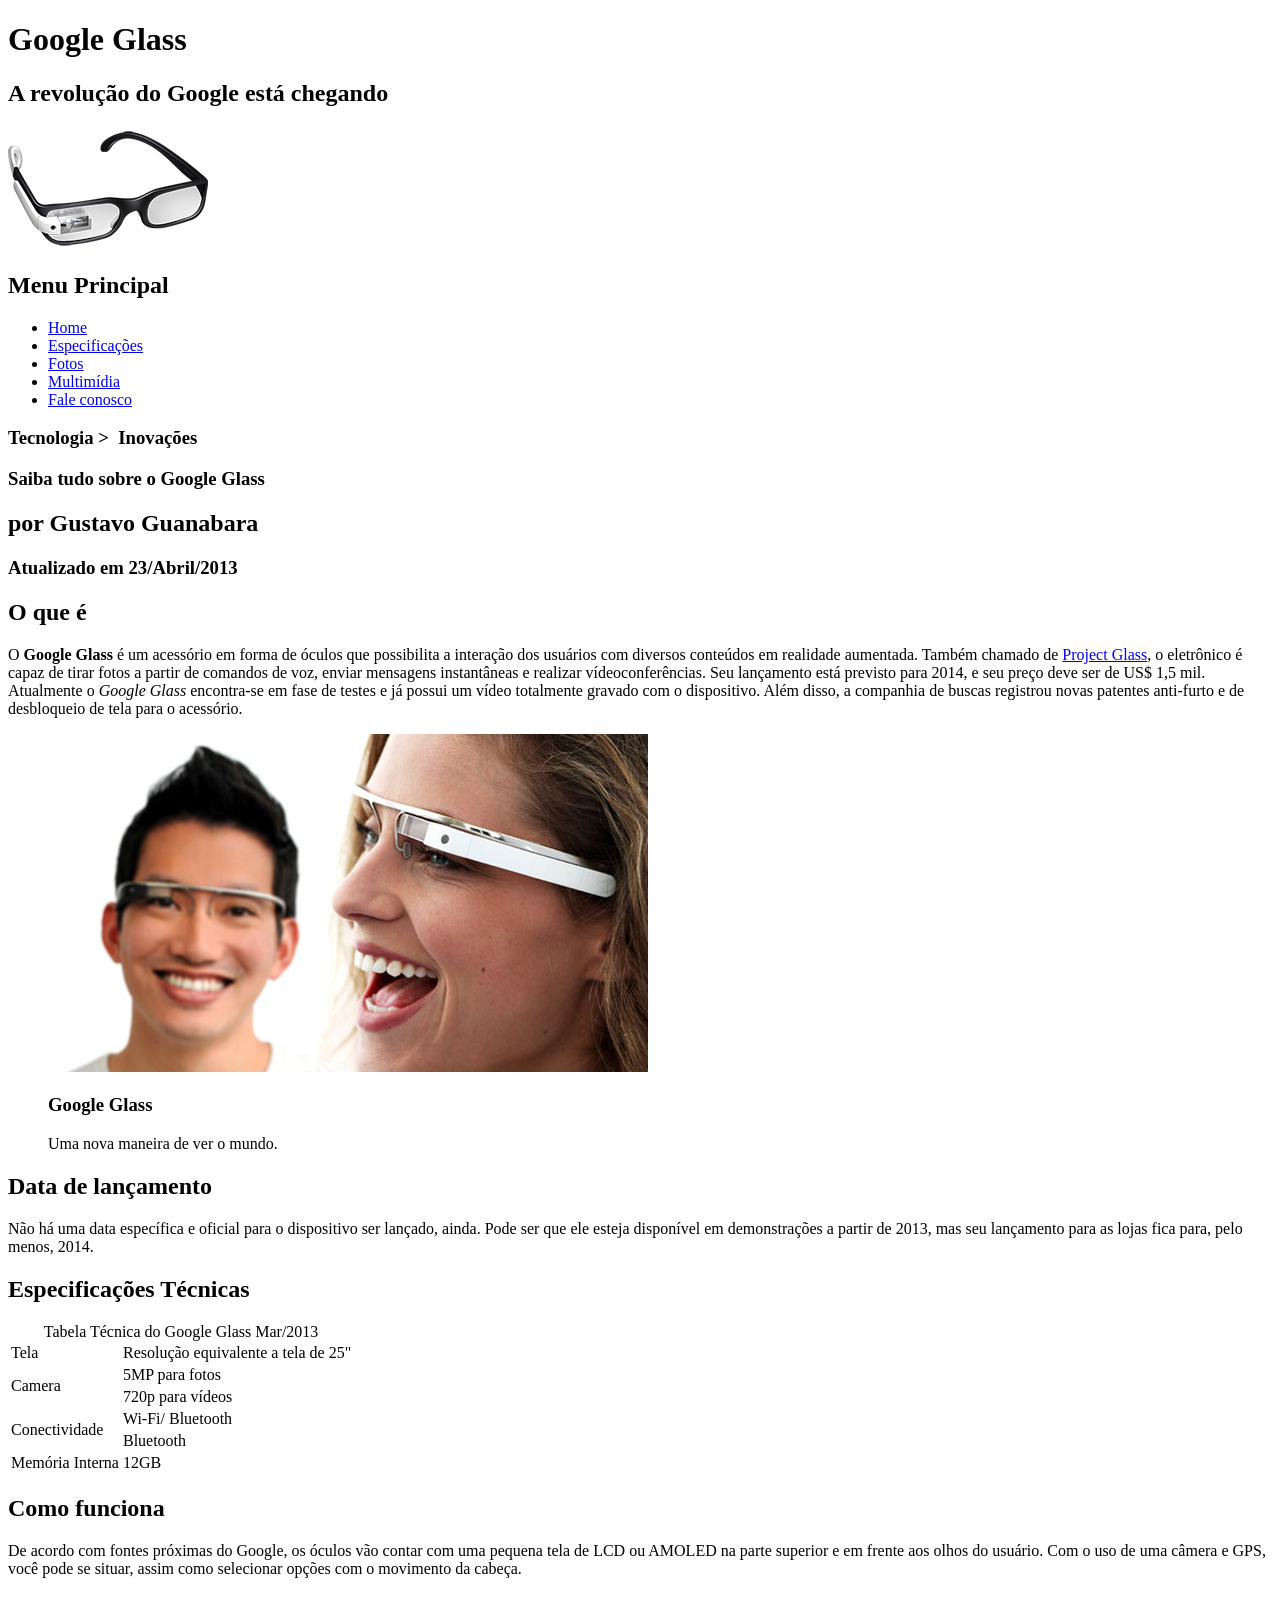
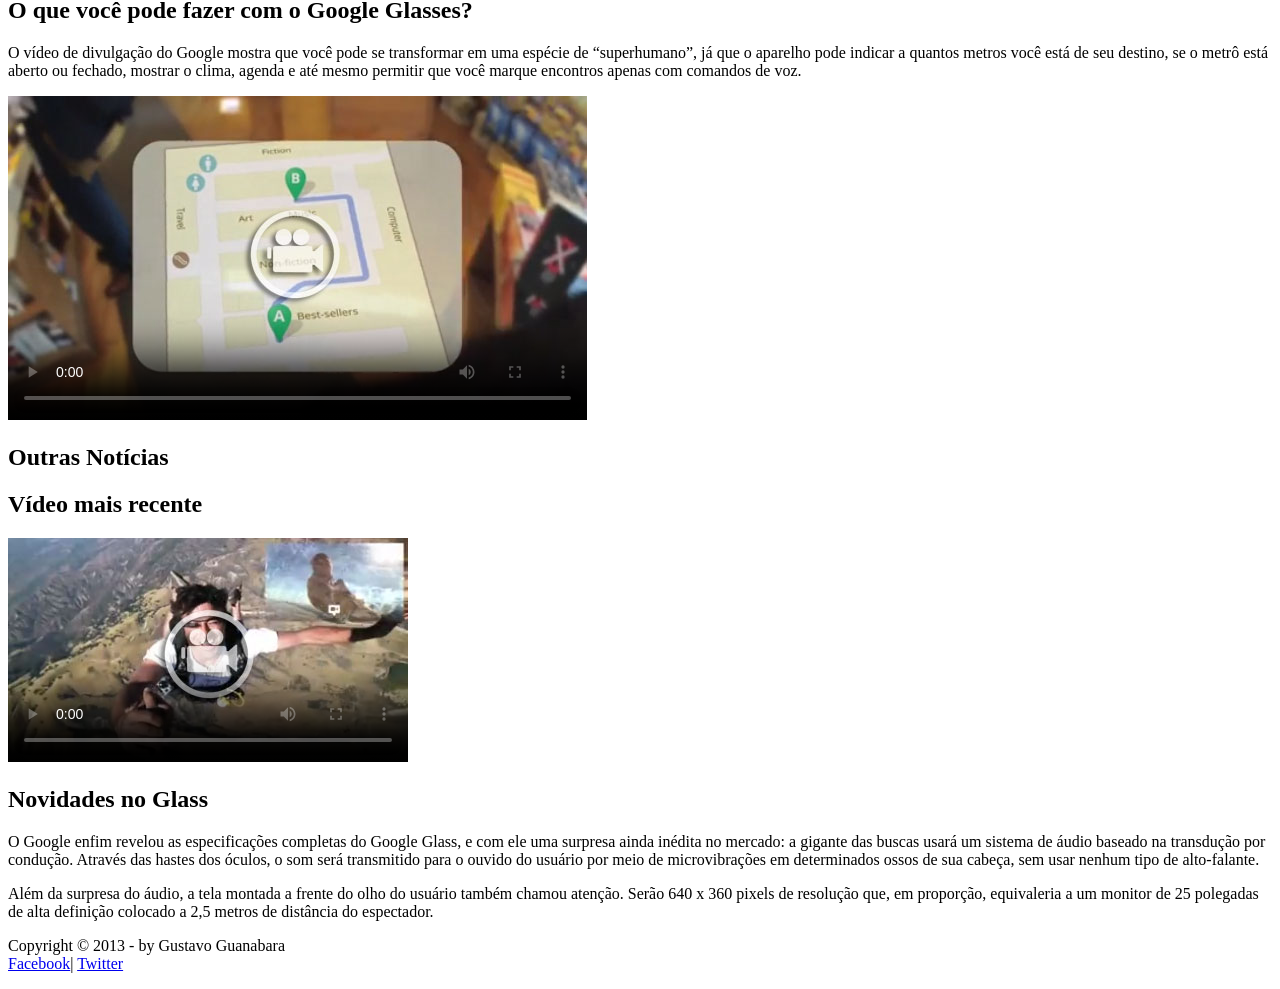
==== index.html @ b2fe28c0 "Add files via upload" ====
<!DOCTYPE html>
<html lang="pt-br">
<head>
    <meta charset="UTF-8"/>
    <title>Tudo sobre Google Glass</title>
    <link rel="stylesheet" href="css/estilo.css">
</head>
<script src="javascript/funcoes.js"></script>
<body>
<div id="interface">

    <header id="cabecalho">
    <hgroup>
    <h1>Google Glass</h1>
    <h2>A revolução do Google está chegando</h2>
    </hgroup>

<img id="icone" src="imagens/glass-oculos-preto-peq.png"/>
    <nav id="Menu">
    <h1>Menu Principal</h1>
    <ul type ="disc">
        <li onmouseover="mudaFoto('imagens/home.png')" onmouseout="mudaFoto('imagens/glass-oculos-preto-peq.png')"><a href="index.html">Home</a></li>
        <li onmouseover="mudaFoto('imagens/especificacoes.png')" onmouseout="mudaFoto('imagens/glass-oculos-preto-peq.png')"><a href="specs.html">Especificações</a></li>
        <li onmouseover="mudaFoto('imagens/fotos.png')" onmouseout="mudaFoto('imagens/glass-oculos-preto-peq.png')"><a href="fotos.html">Fotos</a></li>
        <li onmouseover="mudaFoto('imagens/multimidia.png')" onmouseout="mudaFoto('imagens/glass-oculos-preto-peq.png')"><a href="multimidia.html">Multimídia</a></li>
        <li onmouseover="mudaFoto('imagens/contato.png')" onmouseout="mudaFoto('imagens/glass-oculos-preto-peq.png')"><a href="fale-conosco.html">Fale conosco</a></li>
    </ul>
    </nav>
    </header>
<section id="corpo">
<article id="noticia-principal">
<header id="cabecalho-artigo">
<hgroup>
<h3>Tecnologia > &nbsp;Inovações</h3>
<h1>Saiba tudo sobre o Google Glass</h1>
<h2>por Gustavo Guanabara</h2>
<h3 class="direita">Atualizado em 23/Abril/2013</h3>
</hgroup>
</header>

<h2>O que é</h2>
<p>O <span style="font-weight:900;">Google Glass</span> é um acessório em forma de óculos que possibilita a interação dos usuários com diversos conteúdos em realidade aumentada. Também chamado de <a href="http://glass.google.com" target="_blank">Project Glass</a>, o eletrônico é capaz de tirar fotos a partir de comandos de voz, enviar mensagens instantâneas e realizar vídeo&shy;con&shy;ferên&shy;cias. Seu lançamento está previsto para 2014, e seu preço deve ser de US$ 1,5 mil. Atualmente o <em>Google Glass</em> encontra-se em fase de testes e já possui um vídeo totalmente gravado com o dispositivo. Além disso, a companhia de buscas registrou novas patentes anti-furto e de desbloqueio de tela para o acessório.</p>
 <figure class="foto-legenda">
   <img src="imagens/glass-quadro-homem-mulher.jpg"/>
     <figcaption>
         <h3>Google Glass</h3>
         <p>Uma nova maneira de ver o mundo. </p>

     </figcaption>

 </figure>
    <h2>Data de lançamento</h2>
<p>Não há uma data específica e oficial para o dispositivo ser lançado, ainda. Pode ser que ele esteja disponível em demonstrações a partir de 2013, mas seu lançamento para as lojas fica para, pelo menos, 2014.</p>

<h2>Especificações Técnicas</h2>
<table id="tabelaspec">
<caption>Tabela Técnica do Google Glass <span>Mar/2013</span></caption>

<tr><td class="ce">Tela</td><td class="cd">Resolução equivalente a tela de 25"</td></tr>
<tr><td rowspan="2" class="ce">Camera</td> <td class="cd">5MP para fotos</td></tr>
 <tr><td class="cd">720p para vídeos</td></tr>
<tr><td rowspan="2" class="ce">Conectividade</td><td class="cd">Wi-Fi/ Bluetooth</td></tr>
<tr><td class="cd">Bluetooth</td></tr>
<tr><td class="ce">Memória Interna</td> <td class="cd">12GB</td></tr>
</table>

<h2>Como funciona</h2>
<p>De acordo com fontes próximas do Google, os óculos vão contar com uma pequena tela de LCD ou AMOLED na parte superior e em frente aos olhos do usuário. Com o uso de uma câmera e GPS, você pode se situar, assim como selecionar opções com o movimento da cabeça.</p>

<h2>O que você pode fazer com o Google Glasses?</h2>
<p>O vídeo de divulgação do Google mostra que você pode se transformar em uma espécie de “super<wbr/>humano”, já que o aparelho pode indicar a quantos metros você está de seu destino, se o metrô está aberto ou fechado, mostrar o clima, agenda e até mesmo permitir que você marque encontros apenas com comandos de voz.</p>

    <video id="filme" controls="controls" poster="imagens/video-mini01.jpg">
        <source src="media/one-day.mp4" type="video/mp4"/>
        Desculpe, mas não foi possível carregar o vídeo.
    </video>

</article>
</section>
<aside id="lateral">

<h1>Outras Notícias</h1>
<h2>Vídeo mais recente</h2>

    <video id="filme" controls="controls" poster="imagens/video-mini02.jpg">
        <source src="media/how-it-feels.mp4" type="video/mp4"/>
        Desculpe, mas não foi possível carregar o vídeo.
    </video>

<h2>Novidades no Glass</h2>
<p>O Google enfim revelou as especificações completas do Google Glass, e com ele uma surpresa ainda inédita no mercado: a gigante das buscas usará um sistema de áudio baseado na transdução por condução. Através das hastes dos óculos, o som será transmitido para o ouvido do usuário por meio de microvibrações em determinados ossos de sua cabeça, sem usar nenhum tipo de alto-falante.</p>

<p>Além da surpresa do áudio, a tela montada a frente do olho do usuário também chamou atenção. Serão 640 x 360 pixels de resolução que, em proporção, equivaleria a um monitor de 25 polegadas de alta definição colocado a 2,5 metros de distância do espectador.</p>
</aside>
<footer id="rodape">
<p>Copyright &copy; 2013 - by Gustavo Guanabara<br/>
<a href="http://facebook.com/cursosemvideo" target="_blank">Facebook</a>|
 <a href="http://twitter.com/cursoemvideo"target="_blank">Twitter</a></p>
</footer>
</div>
</body>
</html>
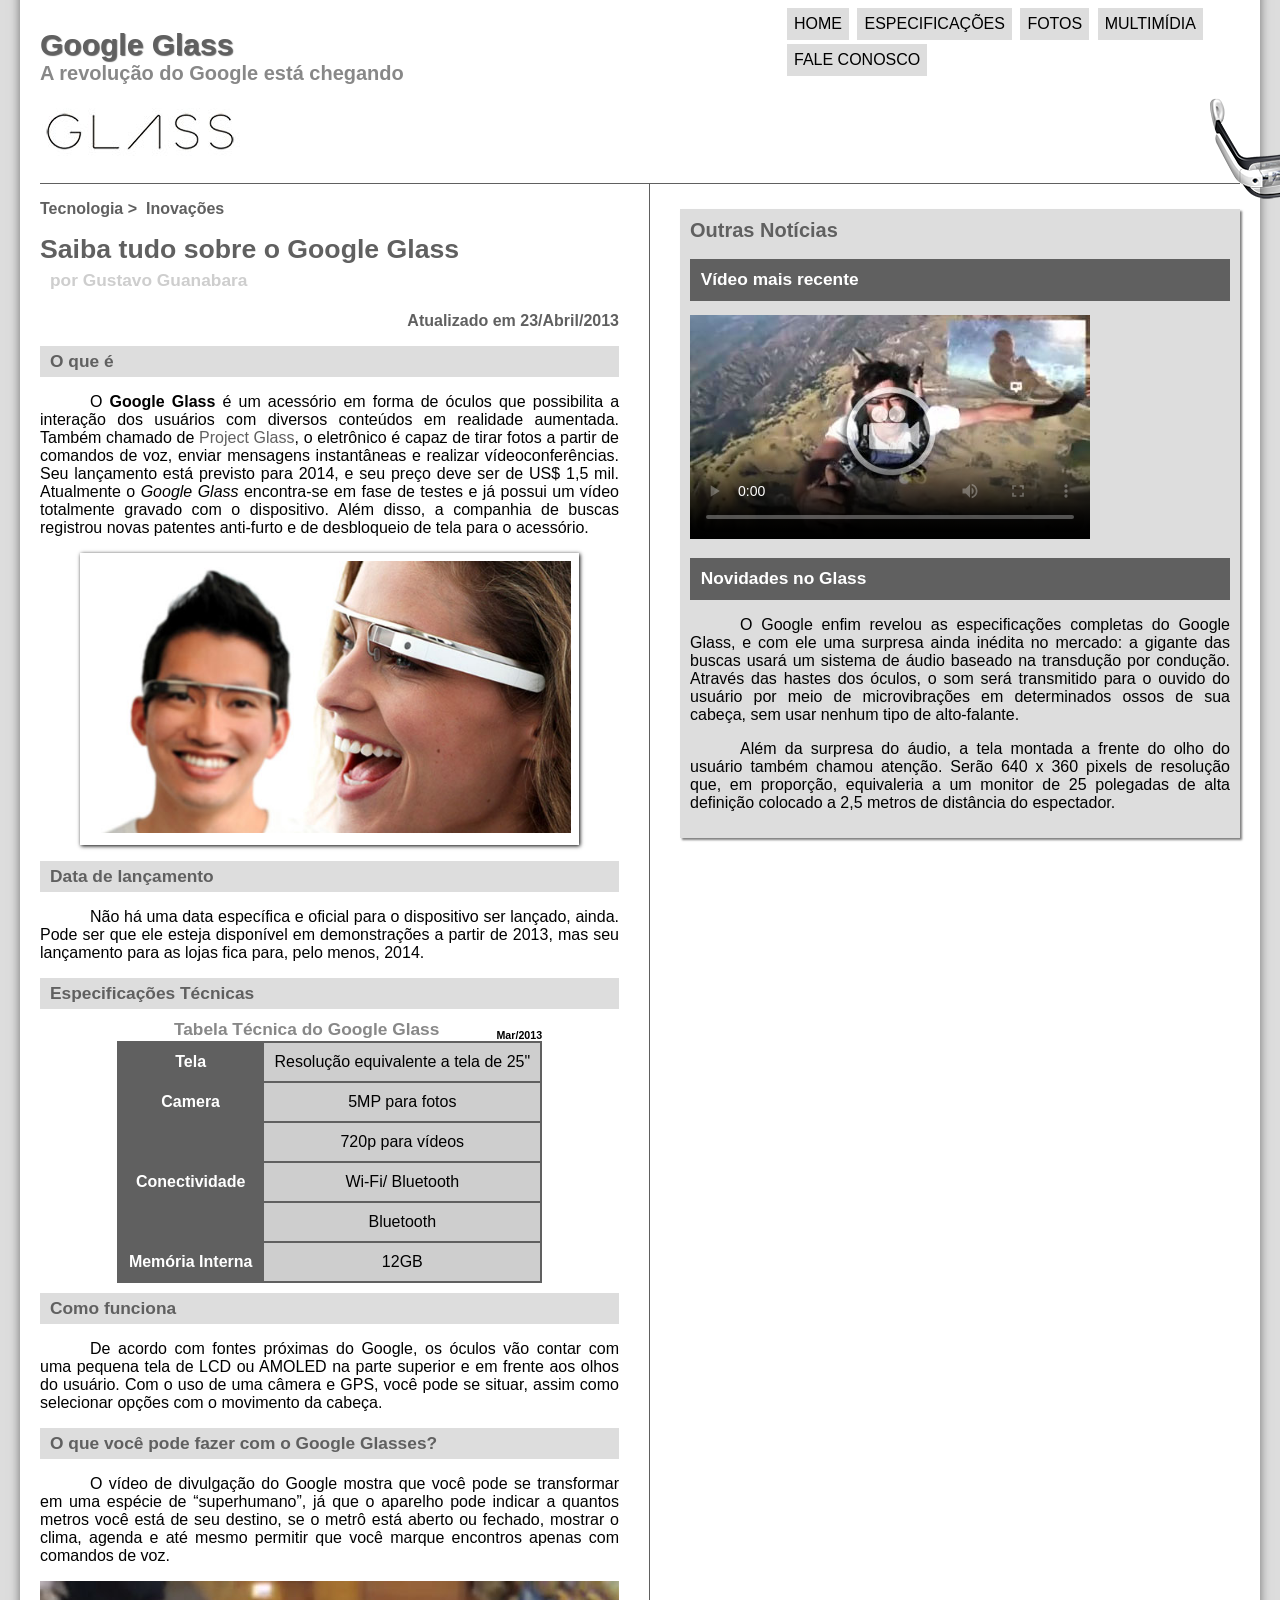
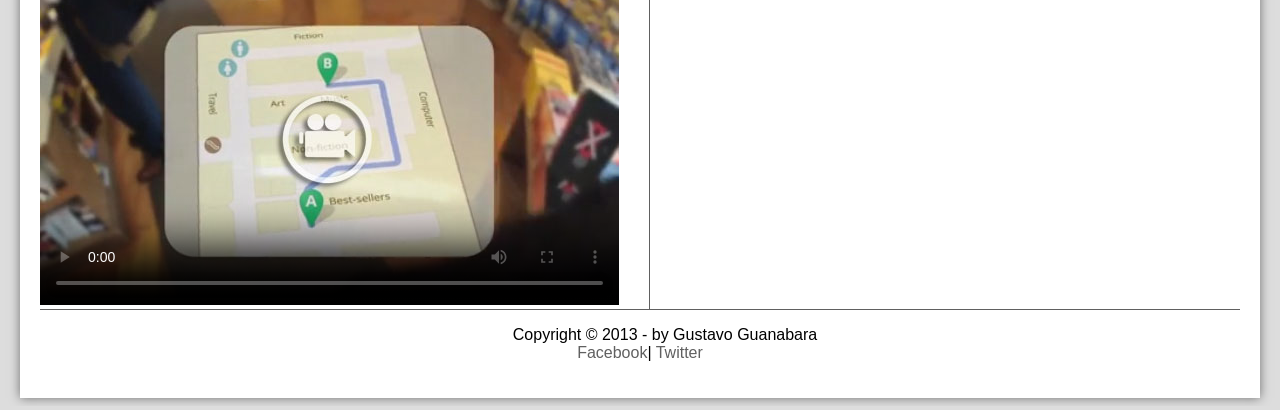
==== commit 1b649364: "Add files via upload" ====
--- a/index.html
+++ b/index.html
@@ -3,7 +3,7 @@
 <head>
     <meta charset="UTF-8"/>
     <title>Tudo sobre Google Glass</title>
-    <link rel="stylesheet" href="css/estilo.css">
+    <link rel="stylesheet" href="estilo.css">
 </head>
 <script src="javascript/funcoes.js"></script>
 <body>
--- a/estilo.css
+++ b/estilo.css
@@ -0,0 +1,208 @@
+@charset "UTF-8";
+@import url('https://fonts.googleapis.com/css2?family=Titillium+Web:ital,wght@0,200;0,300;0,400;0,600;0,700;0,900;1,200;1,300;1,400;1,600;1,700&display=swap');
+@font-face {
+    font-family: 'FonteLogo';
+    src: url("../fonts/bubblegum-sans-regular.otf");
+}
+body {
+    font-family: Arial, sans-serif;
+    background-color: #dddddd;
+    color: rgba(0,0,0,1);
+}
+div#interface {
+    width: 1200px;
+    background-color: #ffffff;
+    margin: -20px auto 0px auto;
+    box-shadow: 0px 0px 10px rgba(0,0,0,.5);
+    padding: 20px;
+}
+p {
+    text-align: justify;
+    text-indent: 50px;
+}
+a {
+    color: #606060;
+    text-decoration: none;
+}
+a:hover {
+   text-decoration: underline;
+}
+header#cabecalho img#icone {
+    position: absolute;
+    left: 1210px;
+    top: 80px;
+}
+header#cabecalho {
+    border-bottom: 1px #606060 solid;
+    height: 155px;
+    background: url("../imagens/glass-logo-peq.jpg") no-repeat 0px 80px;
+}
+header#cabecalho h1 {
+    font-family: 'FonteLogo', sans-serif;
+    font-size: 30px;
+    color: #606060;
+    text-shadow: 1px 1px 1px rgba(0,0,0, .6);
+    padding: 0px;
+    margin-bottom: 0px;
+}
+header#cabecalho h2 {
+    font-family: "Titillium Web", sans-serif;
+    color: #888888;
+    font-size: 15pt;
+    padding: 0px;
+    margin-top: 0px;
+}
+/* Formatção de imagem com legendas */
+
+figure.foto-legenda {
+    position: relative;
+    border: 8px solid white;
+    box-shadow: 1px 1px 4px black;
+}
+figure.foto-legenda img {
+    width: 100%;
+    height: 100%;
+}
+figure.foto-legenda figcaption {
+    opacity: 0;
+    position: absolute;
+    top: 0px;
+    background-color: rgba(0,0,0,.4);
+    color: white;
+    width: 100%;
+    height: 100%;
+    padding: 10px;
+    box-sizing: border-box;
+    transition: opacity 1s;
+}
+figure.foto-legenda:hover figcaption {
+    opacity: 1;
+}
+/*Formatação do Menu*/
+
+nav#Menu {
+    display: block;
+}
+nav#Menu ul {
+    list-style: none;
+    text-transform: uppercase;
+    position: absolute;
+    top: -10px;
+    left: 745px;
+}
+nav#Menu li {
+    display: inline-block;
+    background-color: #dddddd;
+    padding: 7px;
+    margin: 2px;
+    transition: background-color 1s;
+}
+nav#Menu li:hover {
+    background-color: #888888;
+    text-decoration: underline;
+}
+nav#Menu h1 {
+    display: none;
+}
+nav#Menu a {
+    color: #000000;
+    text-decoration: none;
+}
+nav#Menu a:hover {
+    color: #ffffff;
+}
+section#corpo {
+    display: block;
+    width: 579px;
+    float: left;
+    border-right: 1px solid #606060;
+    padding-right: 30px;
+}
+article#noticia-principal h2 {
+    font-size: 13pt;
+    color: #606060;
+    background-color: #dddddd;
+    padding: 5px 0px 5px 10px;
+    margin: 10px 0px 10px 0px;
+}
+header#cabecalho-artigo h1 {
+    font-family: FonteLogo, sans-serif;
+    font-size: 20pt;
+    color: #606060;
+    margin-bottom: 0px;
+    margin-top: 0px;
+}
+.direita {
+    text-align: right;
+}
+header#cabecalho-artigo h2 {
+    font-size: 13pt;
+    color: #cecece;
+    background-color: #ffffff;
+    margin: 0px;
+}
+header#cabecalho-artigo h3 {
+    font-size: 12pt;
+    color: #606060;
+}
+table#tabelaspec {
+    border: 1px solid #606060;
+    border-spacing: 0px;
+    margin-left: auto;
+    margin-right: auto;
+}
+table#tabelaspec td {
+    border: 1px solid #606060;
+    padding: 10px;
+    text-align: center;
+    vertical-align: middle;
+}
+table#tabelaspec td.ce {
+    color:#ffffff;
+    background-color: #606060;
+    vertical-align: top;
+    font-weight: bold;
+}
+table#tabelaspec td.cd {
+    background-color: #cecece;
+}
+table#tabelaspec caption {
+    color: #888888;
+    font-size: 13pt;
+    font-weight: bolder;
+}
+table#tabelaspec caption span {
+    display: block;
+    float: right;
+    color:#000000;
+    font-size: 8pt;
+    margin-top: 10px;
+}
+aside#lateral {
+    display: block;
+    width: 540px;
+    float: right;
+    background-color: #dddddd;
+    padding: 10px;
+    margin-top:25px;
+    box-shadow: 2px 2px 2px rgba(0,0,0,.5);
+}
+aside#lateral h1 {
+    font-family: FonteLogo, sans-serif;
+    font-size: 15pt;
+    color: #606060;
+    margin-top: 0px;
+}
+aside#lateral h2 {
+    background-color:#606060;
+    font-size: 13pt;
+    color: #ffffff;
+    padding: 8pt;
+}
+footer#rodape {
+    clear: both;
+    border-top: 1px solid #606060;
+}
+footer#rodape p {
+    text-align: center;
+}
